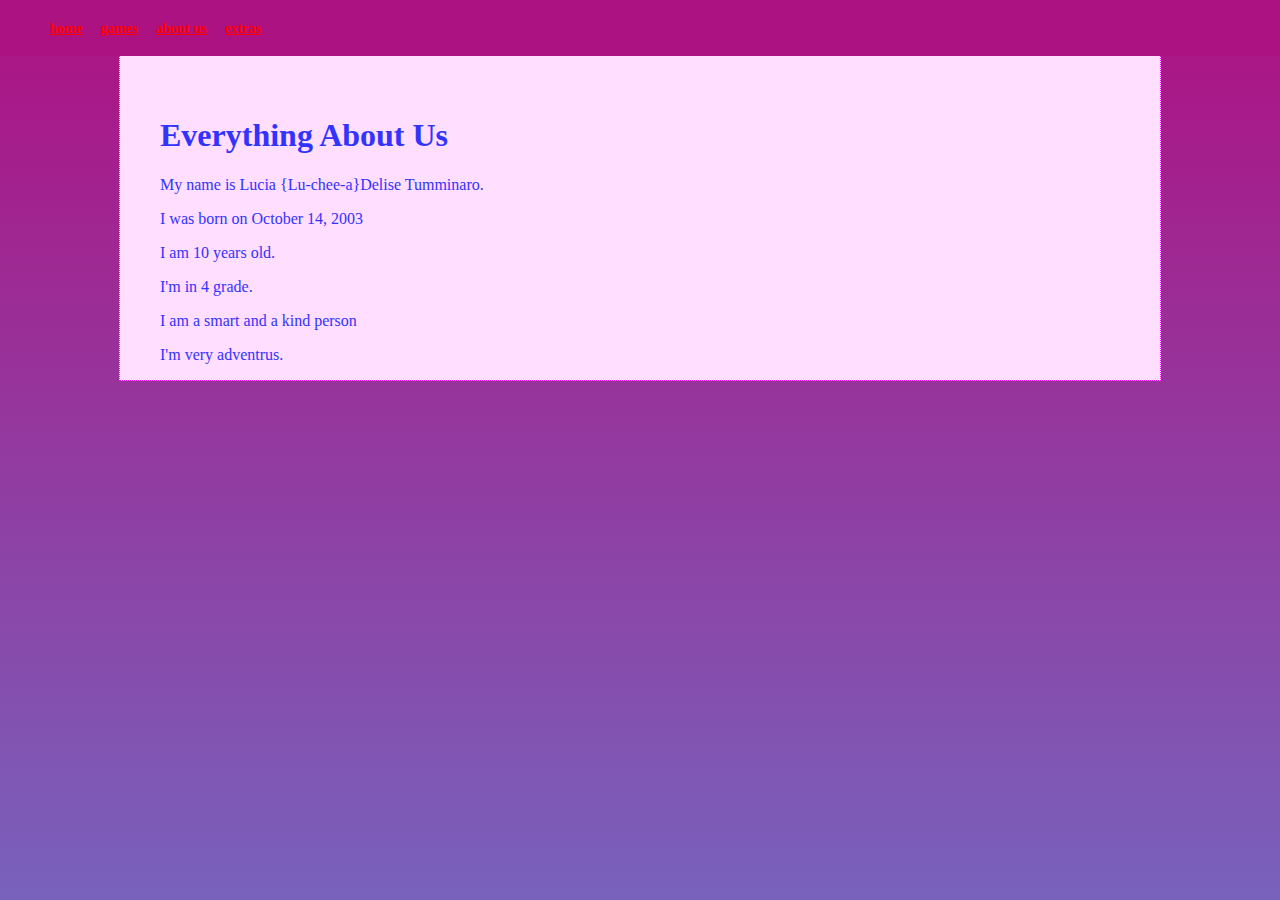
==== about.html @ afc92f97 "Initial Commit" ====
<html>
	<head>
		<title>Everything About Us</title>
		<link rel="stylesheet" type="text/css" href="css/styles.css" />
	</head>
	<body>
		<div id="menu">
			<ul>
				<li><a href="index.html">home</a></li>
				<li><a  href="games.html">games</a></li>
				<li><a href="about.html">about us</a></li>
				<li><a href="/">extras</a></li>
			</ul>
		</div>
		<div id="container">
			
			<div id="content">
<h1>Everything About Us</h1>

	<p>My name is Lucia {Lu-chee-a}Delise Tumminaro.</p>
	<p>I was born on October 14, 2003</p>

		<p>I am 10 years old.</p>		
		<p>I'm in 4 grade.</p>
		<p>I am a smart and a kind person</p>
        <p>I'm very adventrus. </p>




		
		</div>
	</body>
</html>
---- css/styles.css ----
body {
	background: #cb60b3; /* Old browsers */
	background: -moz-linear-gradient(top, #cb60b3 0%, #ad1283 1%, #7862bc 100%); /* FF3.6+ */
	background: -webkit-gradient(linear, left top, left bottom, color-stop(0%,#cb60b3), color-stop(1%,#ad1283), color-stop(100%,#7862bc)); /* Chrome,Safari4+ */
	background: -webkit-linear-gradient(top, #cb60b3 0%,#ad1283 1%,#7862bc 100%); /* Chrome10+,Safari5.1+ */
	background: -o-linear-gradient(top, #cb60b3 0%,#ad1283 1%,#7862bc 100%); /* Opera 11.10+ */
	background: -ms-linear-gradient(top, #cb60b3 0%,#ad1283 1%,#7862bc 100%); /* IE10+ */
	background: linear-gradient(to bottom, #cb60b3 0%,#ad1283 1%,#7862bc 100%); /* W3C */
	filter: progid:DXImageTransform.Microsoft.gradient( startColorstr='#cb60b3', endColorstr='#7862bc',GradientType=0 ); /* IE6-9 */
	
	height:100%;
	margin:0;
	padding:0;
}

a {
	color:magenta;
}
	a:visited {
		color:magenta;
	}
	a:hover {
		color:yellow;
	}

h1 {
	color:#3333FF; 
}

#container {
	width:75%;
	margin:0 auto;
	background:#FFDEFF;
	border:1px dotted #FF00FF;
	border-top:none;
	padding:40px;
	padding-bottom: 0;
	clear:both;
}


#menu {
	width:100%;
	background-color:#ad1283;
	margin:0;
	padding:3px;
}
#menu ul {
	list-style:none;

}
	#menu ul li {
		display:inline;
		padding:2px 7px;
		font-size:14px;
		font-weight:600;
	}

	#menu ul li a {
		color: red;
	}

#content, .content {
	color:#3333FF; 
}

#leftcontent {
	float:left;
	width:45%;
}
#rightcontent {
	float:right;
}

#dogmath {
	width:190px;
#





}
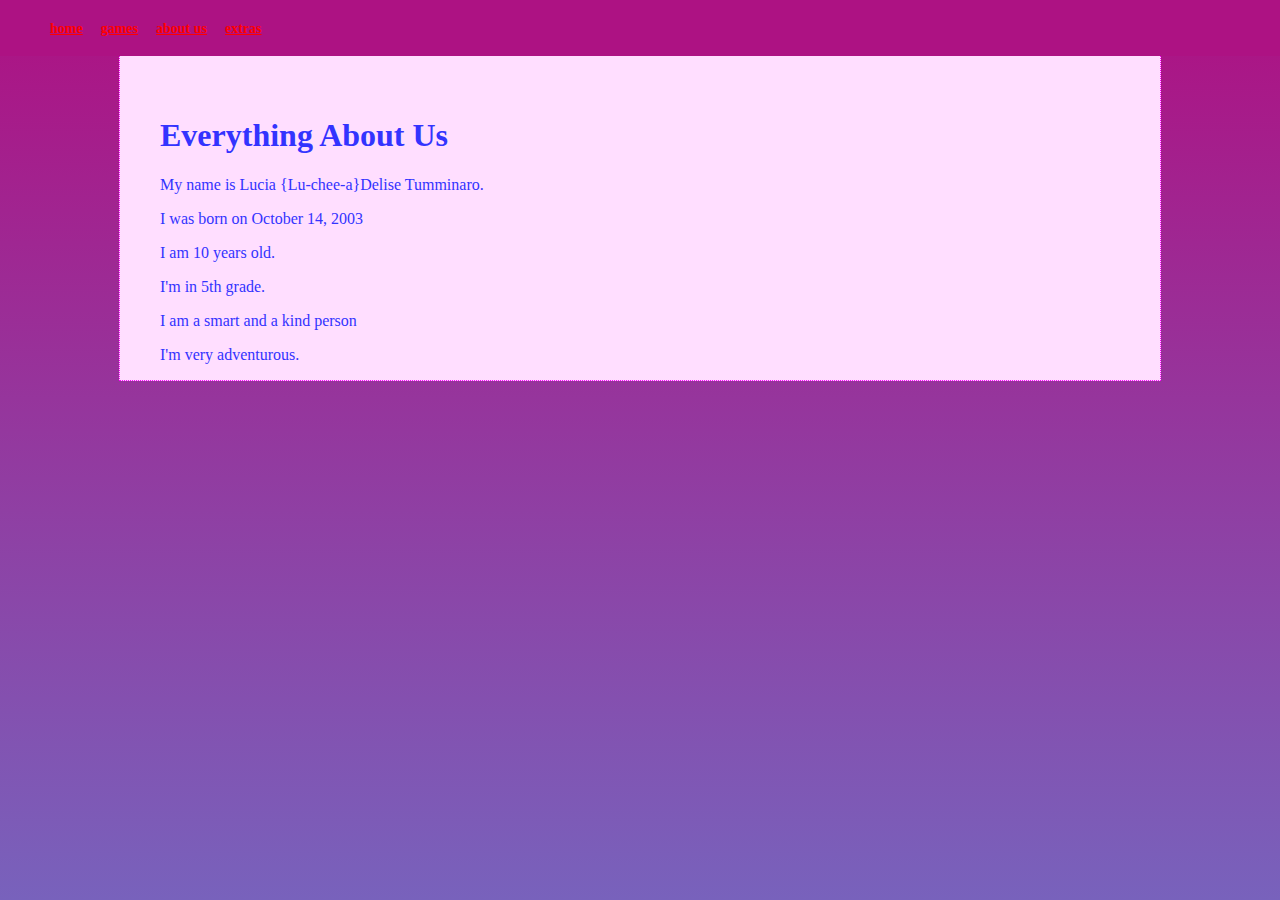
==== commit 79252f16: "changed words" ====
--- a/about.html
+++ b/about.html
@@ -1,15 +1,16 @@
-<html>
-	<head>
+
+<!-- saved from url=(0065)file:///C:/Users/Elliot/Documents/GitHub/lucys-website/about.html -->
+<html><head><meta http-equiv="Content-Type" content="text/html; charset=ISO-8859-1">
 		<title>Everything About Us</title>
-		<link rel="stylesheet" type="text/css" href="css/styles.css" />
+		<link rel="stylesheet" type="text/css" href="./about_files/styles.css">
 	</head>
 	<body>
 		<div id="menu">
 			<ul>
-				<li><a href="index.html">home</a></li>
-				<li><a  href="games.html">games</a></li>
-				<li><a href="about.html">about us</a></li>
-				<li><a href="/">extras</a></li>
+				<li><a href="file:///C:/Users/Elliot/Documents/GitHub/lucys-website/index.html">home</a></li>
+				<li><a href="file:///C:/Users/Elliot/Documents/GitHub/lucys-website/games.html">games</a></li>
+				<li><a href="./about_files/about.html">about us</a></li>
+				<li><a href="file:///C:/">extras</a></li>
 			</ul>
 		</div>
 		<div id="container">
@@ -21,14 +22,14 @@
 	<p>I was born on October 14, 2003</p>
 
 		<p>I am 10 years old.</p>		
-		<p>I'm in 4 grade.</p>
+		<p>I'm in 5th grade.</p>
 		<p>I am a smart and a kind person</p>
-        <p>I'm very adventrus. </p>
+        <p>I'm very adventurous. </p>
 
 
 
 
 		
 		</div>
-	</body>
-</html>+	
+</div></body></html>--- a/about_files/styles.css
+++ b/about_files/styles.css
@@ -0,0 +1,83 @@
+body {
+	background: #cb60b3; /* Old browsers */
+	background: -moz-linear-gradient(top, #cb60b3 0%, #ad1283 1%, #7862bc 100%); /* FF3.6+ */
+	background: -webkit-gradient(linear, left top, left bottom, color-stop(0%,#cb60b3), color-stop(1%,#ad1283), color-stop(100%,#7862bc)); /* Chrome,Safari4+ */
+	background: -webkit-linear-gradient(top, #cb60b3 0%,#ad1283 1%,#7862bc 100%); /* Chrome10+,Safari5.1+ */
+	background: -o-linear-gradient(top, #cb60b3 0%,#ad1283 1%,#7862bc 100%); /* Opera 11.10+ */
+	background: -ms-linear-gradient(top, #cb60b3 0%,#ad1283 1%,#7862bc 100%); /* IE10+ */
+	background: linear-gradient(to bottom, #cb60b3 0%,#ad1283 1%,#7862bc 100%); /* W3C */
+	filter: progid:DXImageTransform.Microsoft.gradient( startColorstr='#cb60b3', endColorstr='#7862bc',GradientType=0 ); /* IE6-9 */
+	
+	height:100%;
+	margin:0;
+	padding:0;
+}
+
+a {
+	color:magenta;
+}
+	a:visited {
+		color:magenta;
+	}
+	a:hover {
+		color:yellow;
+	}
+
+h1 {
+	color:#3333FF; 
+}
+
+#container {
+	width:75%;
+	margin:0 auto;
+	background:#FFDEFF;
+	border:1px dotted #FF00FF;
+	border-top:none;
+	padding:40px;
+	padding-bottom: 0;
+	clear:both;
+}
+
+
+#menu {
+	width:100%;
+	background-color:#ad1283;
+	margin:0;
+	padding:3px;
+}
+#menu ul {
+	list-style:none;
+
+}
+	#menu ul li {
+		display:inline;
+		padding:2px 7px;
+		font-size:14px;
+		font-weight:600;
+	}
+
+	#menu ul li a {
+		color: red;
+	}
+
+#content, .content {
+	color:#3333FF; 
+}
+
+#leftcontent {
+	float:left;
+	width:45%;
+}
+#rightcontent {
+	float:right;
+}
+
+#dogmath {
+	width:190px;
+#
+
+
+
+
+
+}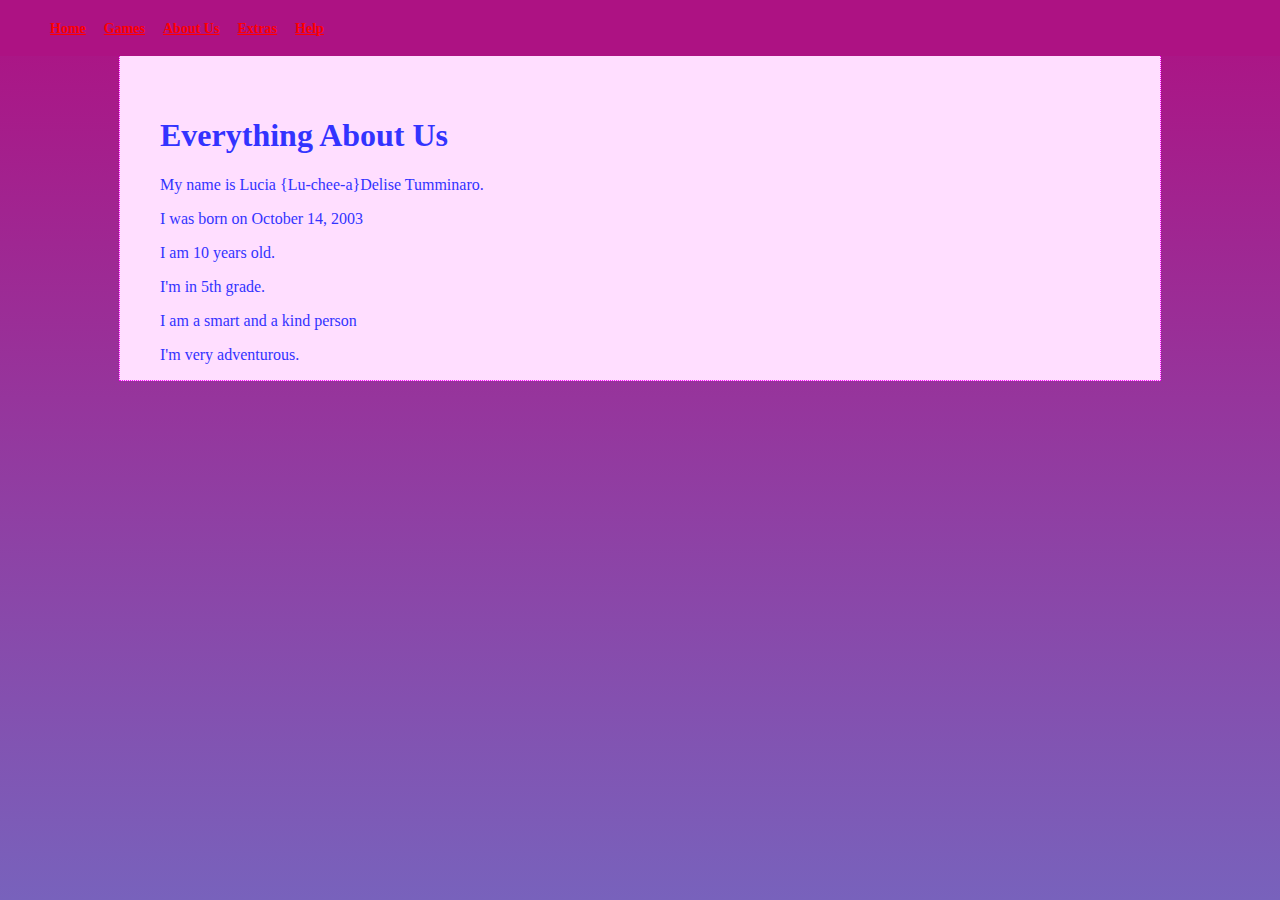
==== commit 2cc0f482: "capitalized things" ====
--- a/about.html
+++ b/about.html
@@ -7,10 +7,11 @@
 	<body>
 		<div id="menu">
 			<ul>
-				<li><a href="file:///C:/Users/Elliot/Documents/GitHub/lucys-website/index.html">home</a></li>
-				<li><a href="file:///C:/Users/Elliot/Documents/GitHub/lucys-website/games.html">games</a></li>
-				<li><a href="./about_files/about.html">about us</a></li>
-				<li><a href="file:///C:/">extras</a></li>
+				<li><a href="file:///C:/Users/Elliot/Documents/GitHub/lucys-website/index.html">Home</a></li>
+				<li><a href="file:///C:/Users/Elliot/Documents/GitHub/lucys-website/games.html">Games</a></li>
+				<li><a href="./about_files/about.html">About Us</a></li>
+				<li><a href="file:///C:/">Extras</a></li>
+			<li><a href="file:///C:/">Help</a></li>	
 			</ul>
 		</div>
 		<div id="container">
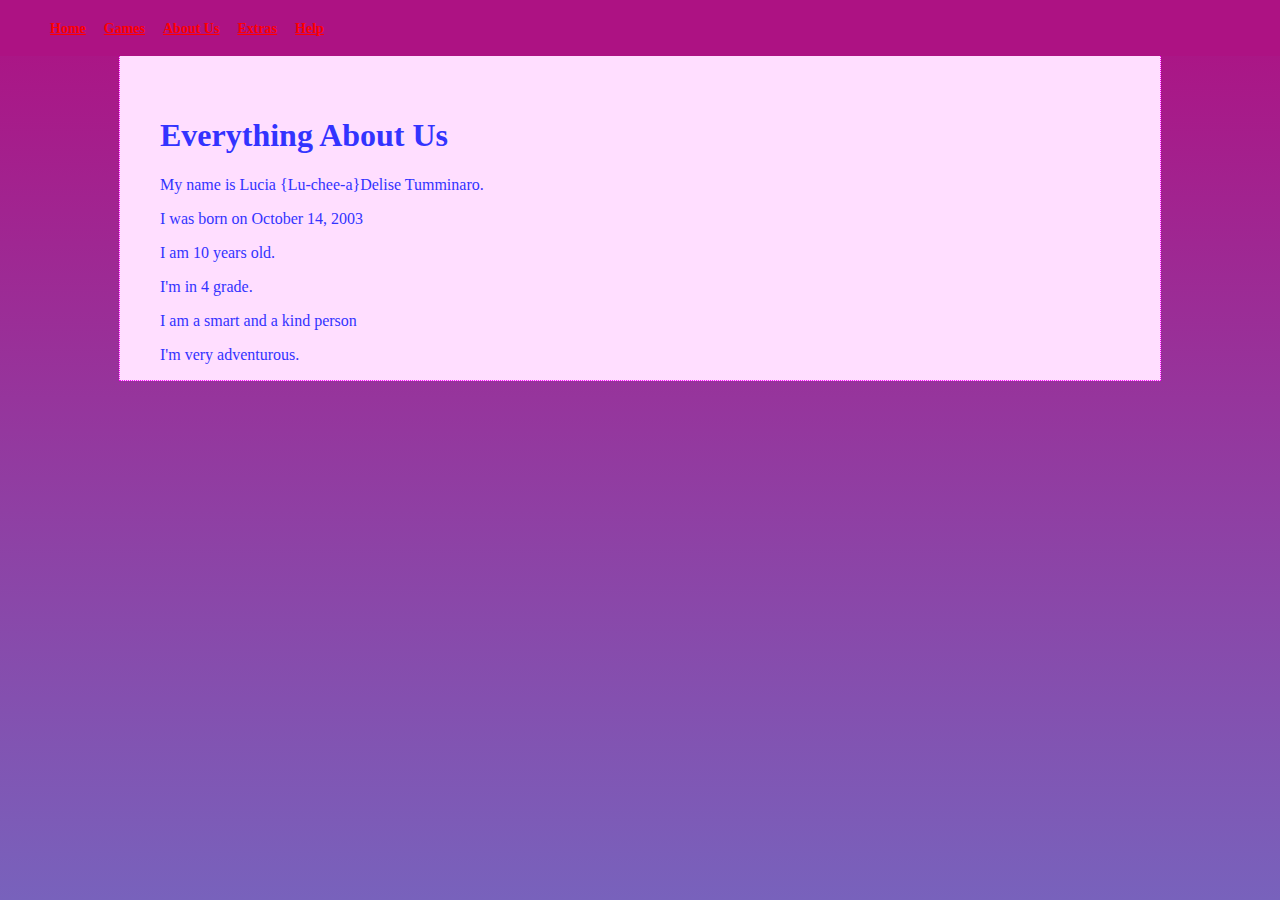
==== commit ab3f4988: "change" ====
--- a/about.html
+++ b/about.html
@@ -23,7 +23,7 @@
 	<p>I was born on October 14, 2003</p>
 
 		<p>I am 10 years old.</p>		
-		<p>I'm in 5th grade.</p>
+		<p>I'm in 4 grade.</p>
 		<p>I am a smart and a kind person</p>
         <p>I'm very adventurous. </p>
 
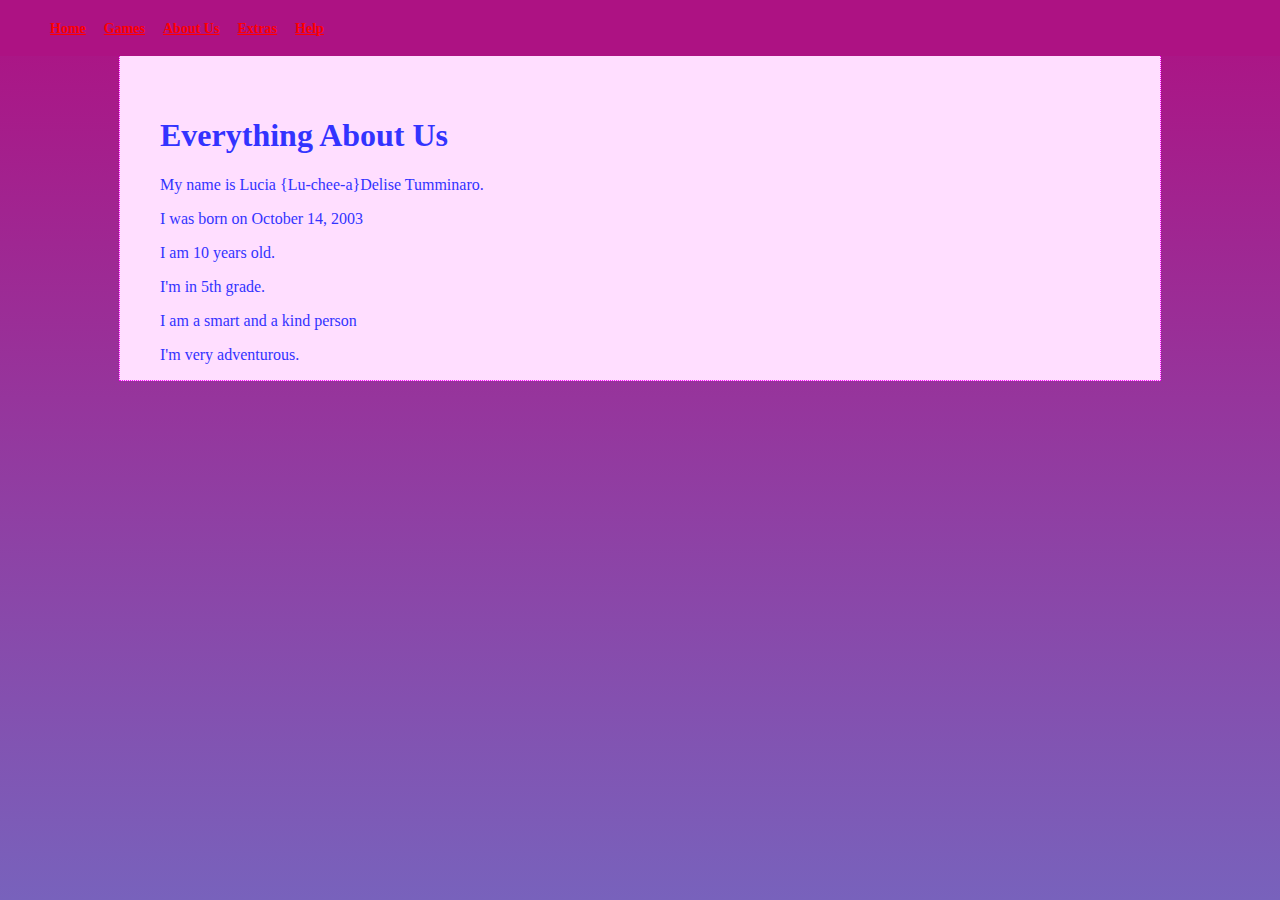
==== commit f4b4d773: "changed again" ====
--- a/about.html
+++ b/about.html
@@ -23,7 +23,7 @@
 	<p>I was born on October 14, 2003</p>
 
 		<p>I am 10 years old.</p>		
-		<p>I'm in 4 grade.</p>
+		<p>I'm in 5th grade.</p>
 		<p>I am a smart and a kind person</p>
         <p>I'm very adventurous. </p>
 
